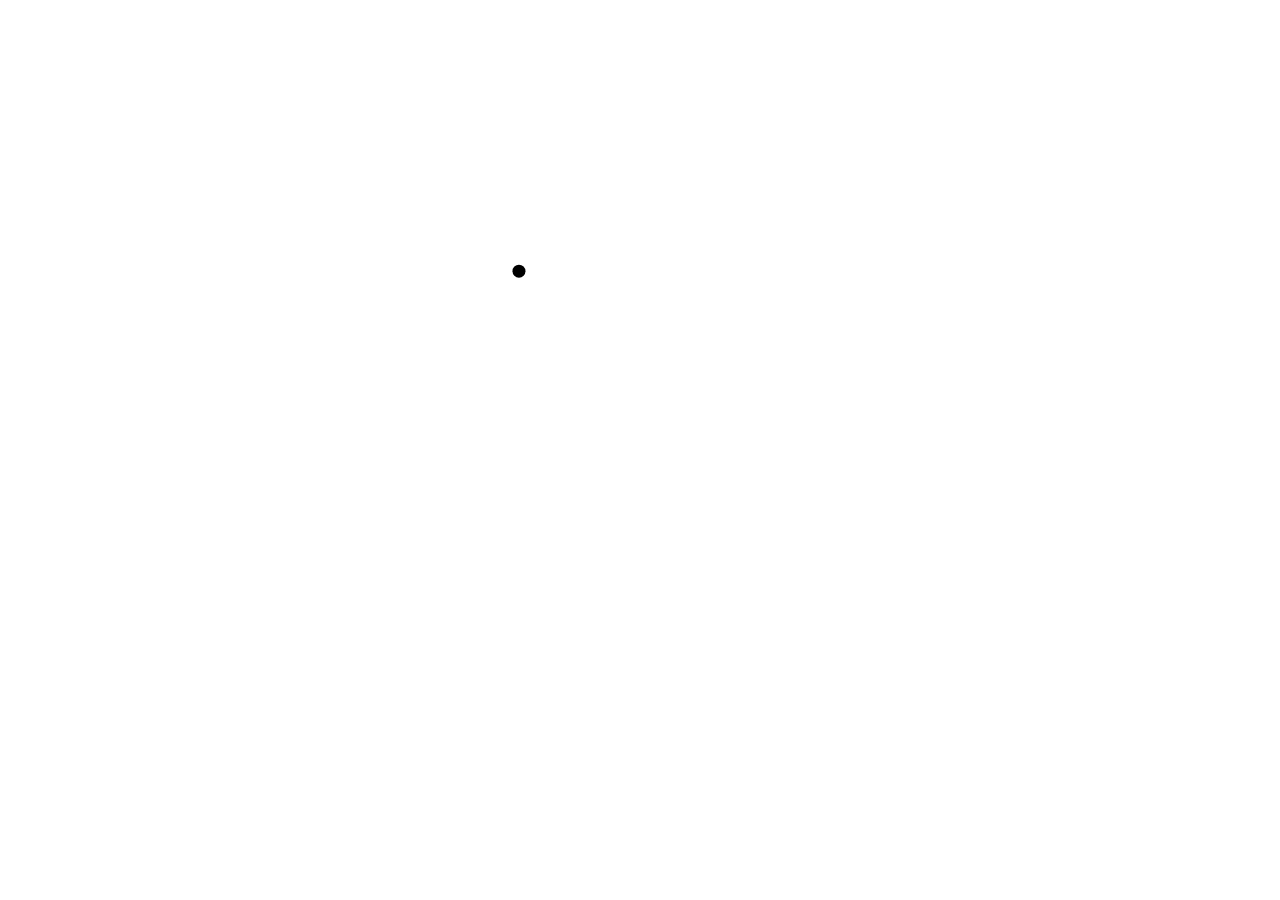
==== network.html @ 4cd57b6f "start on force based network" ====
<!DOCTYPE html>
<html >
<head>
	<title>network</title>
	
	<meta charset="utf-8">
	
	<meta name="viewport" content="width=device-width, user-scalable=no, minimum-scale=1.0, maximum-scale=1.0">
    
	<link rel="stylesheet" href="css/normalize.css">
	<link rel="stylesheet" href="css/network.css">
    
    <!--[if IE 9]>    <script src="js-lib/typedarray.js"></script>    <![endif]-->
    
    <script src="js-lib/ieShims.js"></script>
    <script src="js-lib/FileSaver.js"></script>
    <script src="js-lib/three.js"></script>
    <script src="js-lib/OrbitControls.js"></script>
    <script src="js/pipeData.js"></script>
	<script src="js/pipeGeometry.js"></script>
    <script src="js/pipeCalc.js"></script>
	
	<script src="js-lib/d3.js"></script>
	<script src="js/network.js"></script>
	
	<script src="js-lib/xlsx.core.min.js"></script>
	<script src="js-addons/VF_FF3_importer.js"></script>
	
</head>

<body>
    <div id="network"></div>
	


</body>
</html>
---- css/network.css ----
body {
  font: 13px sans-serif;
  position: relative;
  width: 960px;
  height: 500px;
}

.node {
  fill: #000;
  cursor: crosshair;
}

.node_selected {
  fill: #ff7f0e;
  stroke: #ff7f0e;
}

.drag_line {
  stroke: #999;
  stroke-width: 5;
  pointer-events: none;
}

.drag_line_hidden {
  stroke: #999;
  stroke-width: 0;
  pointer-events: none;
}

.link {
  stroke: #999;
  stroke-width: 5;
  cursor: crosshair;
}

.link_selected {
  stroke: #ff7f0e;
}
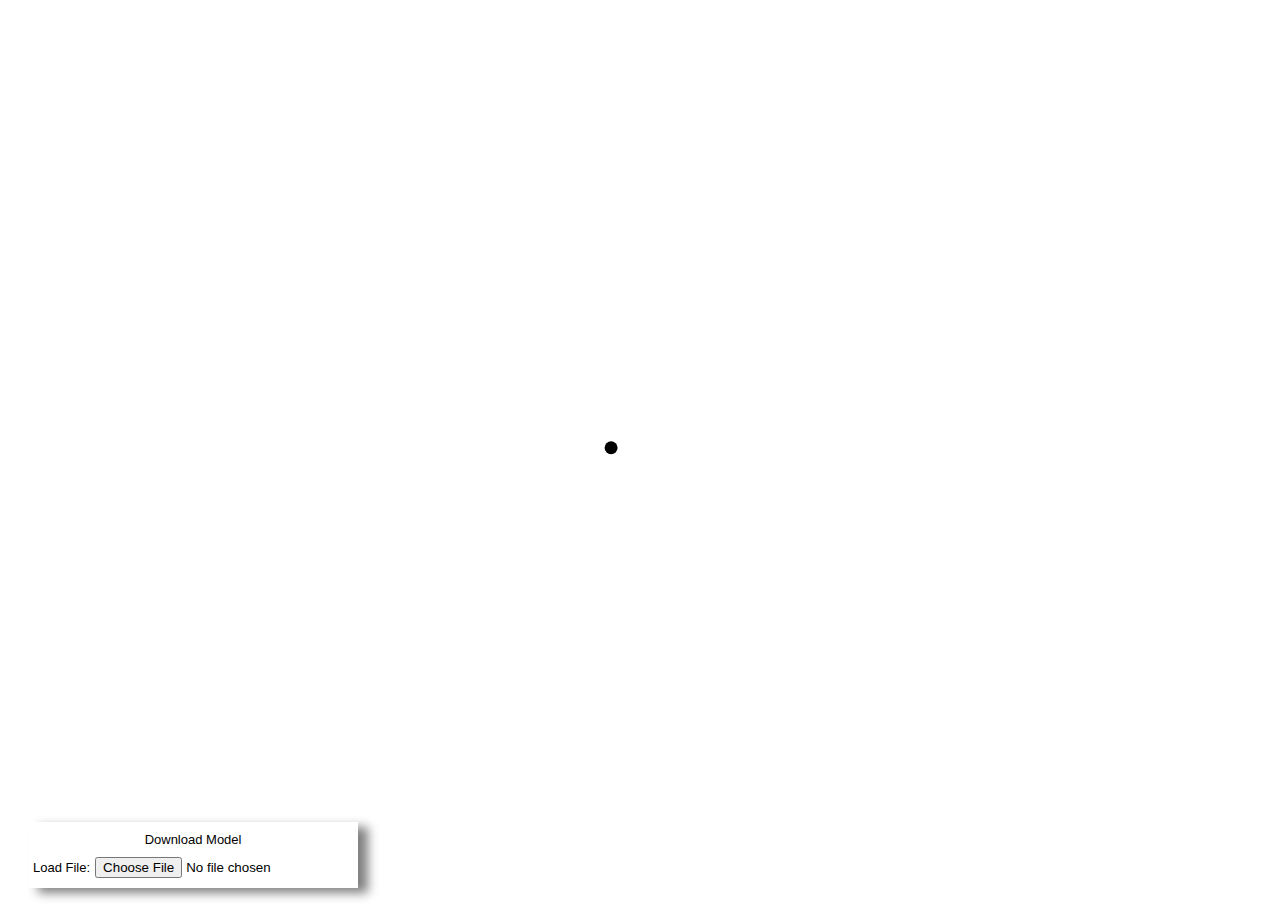
==== commit 7b5d84ed: "network display basics working" ====
--- a/network.html
+++ b/network.html
@@ -30,6 +30,11 @@
 
 <body>
     <div id="network"></div>
+    
+    <div id="file-box">
+		<div id="save-file">Download Model</div>
+		<div ><label>Load File:<input type="file"  id="load-file"></label></div>
+	</div>
 	
 
 
--- a/css/network.css
+++ b/css/network.css
@@ -1,8 +1,14 @@
 body {
   font: 13px sans-serif;
-  position: relative;
-  width: 960px;
-  height: 500px;
+  position: absolute;
+  width: 100%;
+  height: 100%;
+  overflow:hidden;
+}
+
+#network{
+    height:100%;
+    width:100%;
 }
 
 .node {
@@ -35,4 +41,30 @@
 
 .link_selected {
   stroke: #ff7f0e;
+}
+
+/* file box */
+/*=========================================*/
+
+div#file-box{
+    position:absolute;
+    left:20px;
+    bottom:20px;
+	box-shadow: 10px 5px 10px grey;
+	background-color:white;
+	padding:5px;
+}
+
+#save-file{
+	background-color:white;
+	padding:5px;
+	text-align:center;
+}
+
+#save-file:hover{
+	background-color:lightgreen;
+}
+
+#load-file{
+	padding: 5px;
 }